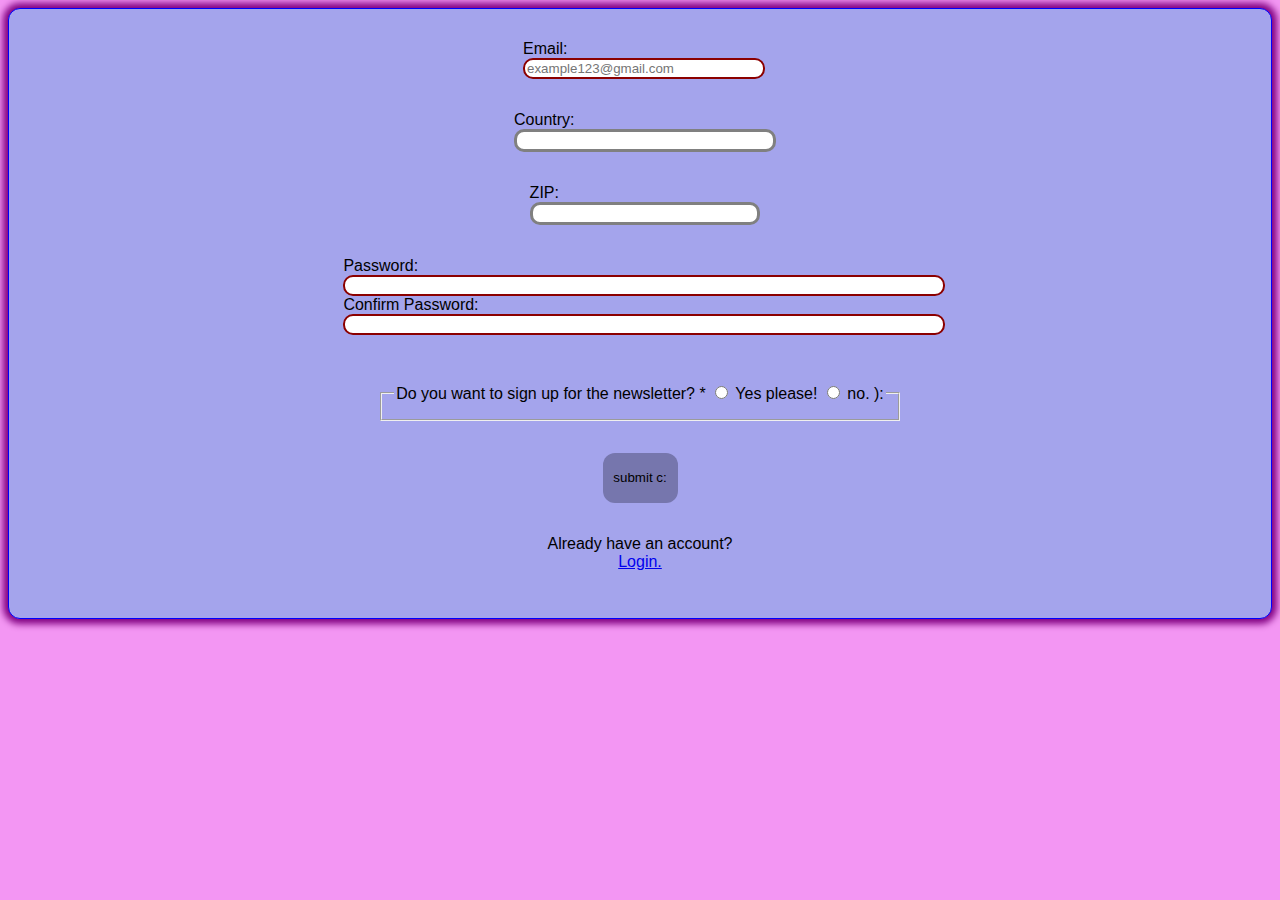
==== index.html @ 3f2c894d "Add if/else for confirm password" ====
<!DOCTYPE html>
<html lang="en">
<head>
    <meta charset="UTF-8">
    <meta name="viewport" content="width=<device-width>, initial-scale=1.0">
    <title>My Lil' Form Validation Assignment</title>
    <link rel="stylesheet" href="style.css">
    <script src="app.js" defer></script>
</head>
<body>
    <form>
        <div class="container">
            <p> 
                <label for="email"> Email: </label>
                <input type="email" id="email" name="email" required minlength="8" placeholder="example123@gmail.com"/>
            </p>
            <p>
                <label for="country"> Country: </label>
                <input type="text" id="country"/>
            </p>
            <p>
                <label for="ZIP"> ZIP: </label>
                <input type="number" minlength 4 />
            </p>
                
            <p>
                <label for="password"> Password: </label>
                <input type="text" name="password" required minlength="7">
                <!--confirm password-->
                <label for="confirm-password"> Confirm Password: </label>
                <input type="text" name="confirmPassword" required minlength="7">
            </p>

            <p>
                <fieldset>
                    <legend>
                    <label for="newsletter">Do you want to sign up for the newsletter? <span>*</span></label>
                    <input type="radio" required name="newsletter" id="r1" value="yes">
            <label for="yes">Yes please!</label>
                    <input type="radio" required name="newsletter" id="r2" value="no">
            <label for="no">no. ):</label>
                </fieldset>
            </p>
            <button type="submit">submit c:</button>
            
            <p>
                <div type="text">Already have an account? </div>
                <a href="login.html"> Login. </a>
            </p>
        </div> 
    </form>
</body>
</html>
---- style.css ----
body {
    background-color: rgb(243, 150, 243);
}
form {
    font-family: Arial, Helvetica, sans-serif;
    font-size: medium;
}

.container {
    background-color: rgb(164, 164, 236);
    display: flex;
    flex-direction: column;
    align-items: center;
    justify-content: space-around;
    padding: 15px;
    border-radius: 12px;
    border: 1px solid blue;
    box-shadow: 0 0 7px 5px purple;
}

input {     
    border: 3px solid gray;
    border-radius: 10px;
}

input:invalid {
    border: 2px solid darkred;
}
input:focus:invalid {
    box-shadow: 0 0 5px 1px rgb(248, 116, 215);
}

input[type="text"],
input[type="number"],
input[type="email"] {
    width:100%;
}

button {
    border-style: none;
    background-color: rgb(118, 118, 173);
    height: 50px;
    width: 75px;
    border-radius: 12px;
}

button:hover {
    background-color: rgb(80, 44, 146);
}
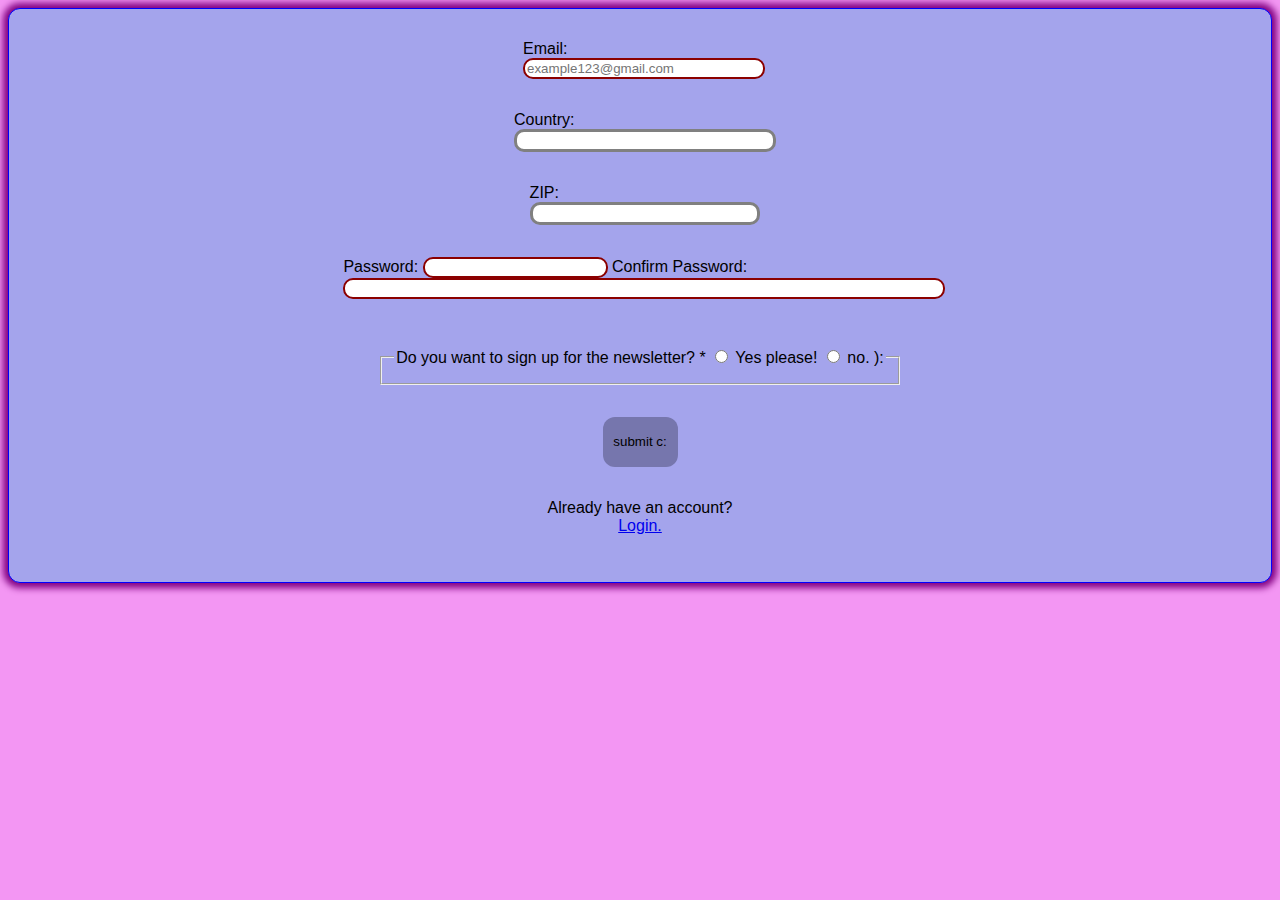
==== commit 5c65bc6b: "Add onkeyup=check() to password" ====
--- a/index.html
+++ b/index.html
@@ -25,10 +25,10 @@
                 
             <p>
                 <label for="password"> Password: </label>
-                <input type="text" name="password" required minlength="7">
+                <input type="password" id="password" name="password" required minlength="7" onkeyup='check();'>
                 <!--confirm password-->
                 <label for="confirm-password"> Confirm Password: </label>
-                <input type="text" name="confirmPassword" required minlength="7">
+                <input type="text" id="confirm-password" required minlength="7">
             </p>
 
             <p>
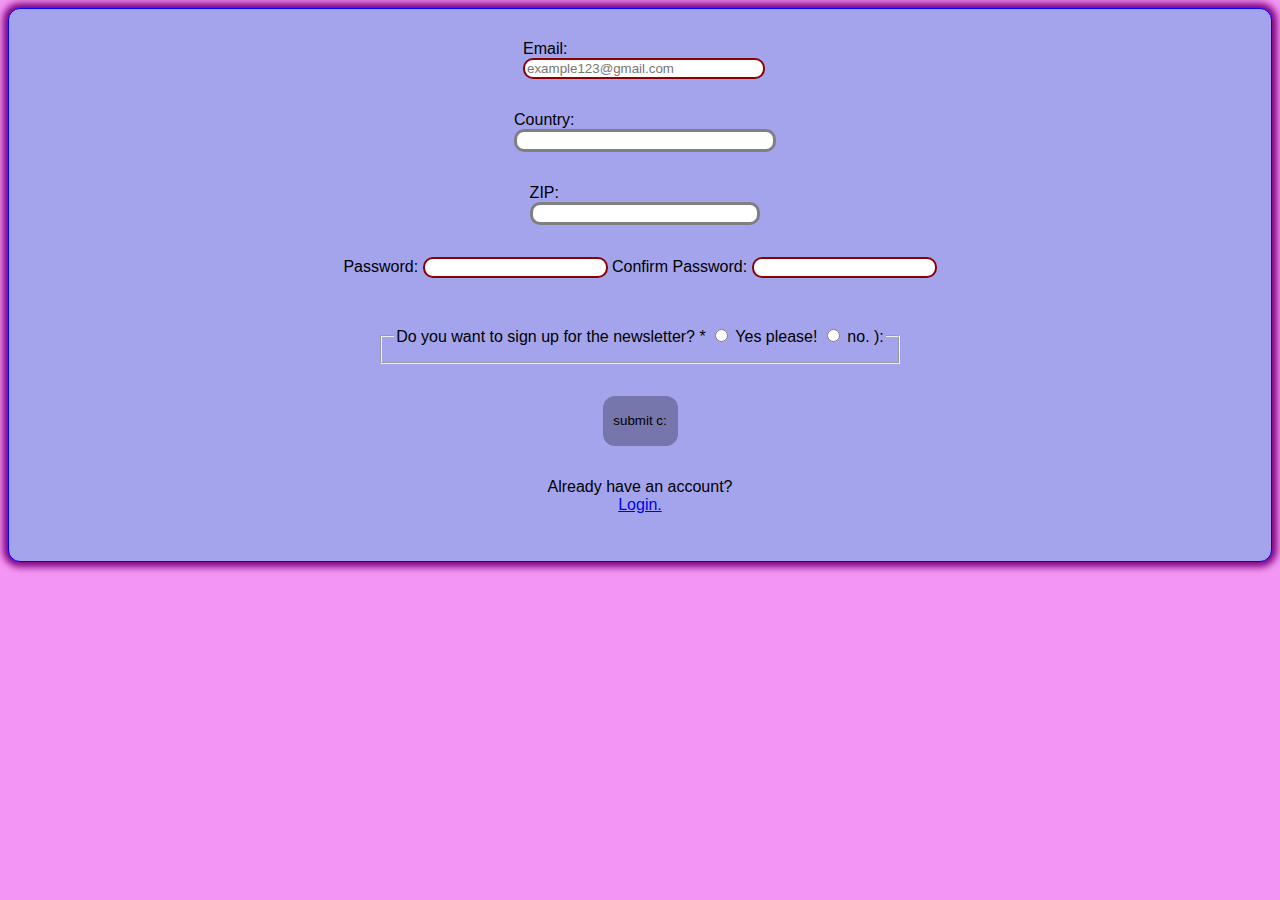
==== commit 542c99a9: "Add onkeyup() to confirm pw" ====
--- a/index.html
+++ b/index.html
@@ -25,10 +25,10 @@
                 
             <p>
                 <label for="password"> Password: </label>
-                <input type="password" id="password" name="password" required minlength="7" onkeyup='check();'>
+                <input type="password" id="password" name="password" required minlength="7" onkeyup='check();' />
                 <!--confirm password-->
                 <label for="confirm-password"> Confirm Password: </label>
-                <input type="text" id="confirm-password" required minlength="7">
+                <input type="password" name="confirm-password" id="confirm-password" required minlength="7" onkeyup='check()'; />
             </p>
 
             <p>
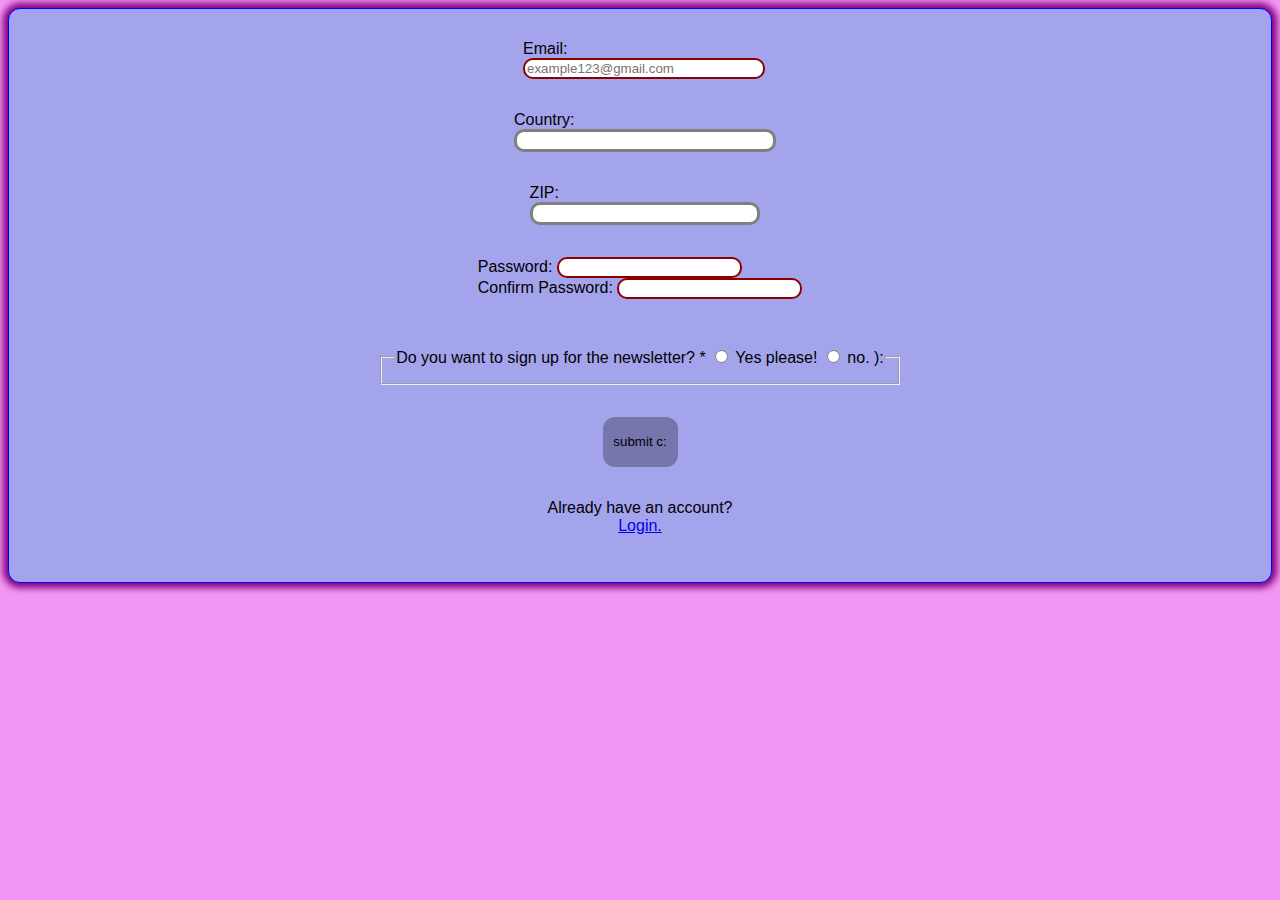
==== commit 8a0fb571: "Add <br> to line 30" ====
--- a/index.html
+++ b/index.html
@@ -27,6 +27,7 @@
                 <label for="password"> Password: </label>
                 <input type="password" id="password" name="password" required minlength="7" onkeyup='check();' />
                 <!--confirm password-->
+                <br>
                 <label for="confirm-password"> Confirm Password: </label>
                 <input type="password" name="confirm-password" id="confirm-password" required minlength="7" onkeyup='check()'; />
             </p>
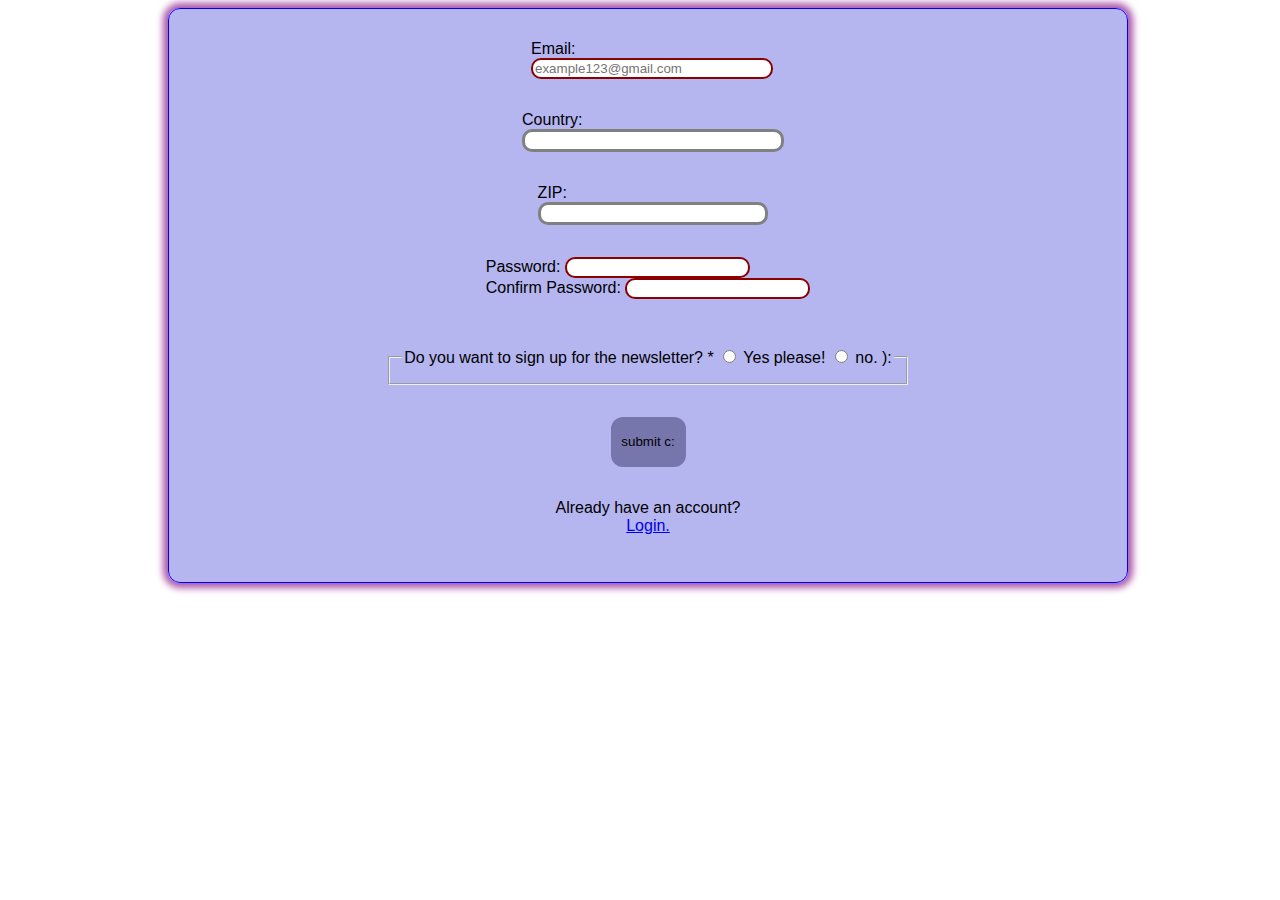
==== commit 182d37d6: "Remove "passwords" div class" ====
--- a/index.html
+++ b/index.html
@@ -30,6 +30,7 @@
                 <br>
                 <label for="confirm-password"> Confirm Password: </label>
                 <input type="password" name="confirm-password" id="confirm-password" required minlength="7" onkeyup='check()'; />
+                <span id="message"></span>
             </p>
 
             <p>
--- a/style.css
+++ b/style.css
@@ -1,13 +1,17 @@
 body {
-    background-color: rgb(243, 150, 243);
+    width: 100%;
+    display: flex;
+    justify-content: center;
 }
 form {
     font-family: Arial, Helvetica, sans-serif;
     font-size: medium;
+    width: 75%;
+    
 }
 
 .container {
-    background-color: rgb(164, 164, 236);
+    background-color: rgba(164, 164, 236, 0.815);
     display: flex;
     flex-direction: column;
     align-items: center;
@@ -15,7 +19,7 @@
     padding: 15px;
     border-radius: 12px;
     border: 1px solid blue;
-    box-shadow: 0 0 7px 5px purple;
+    box-shadow: 0 0 7px 5px rgba(128, 0, 128, 0.658);
 }
 
 input {     
@@ -36,12 +40,28 @@
     width:100%;
 }
 
+.passwords {
+display: flex;
+padding:5px;
+gap:10px;
+}
+/* #message {
+    width: 100%;
+    border:gray;
+    border-radius: 12px;
+} */
+
+#r1,
+#r2 {
+    cursor: pointer;
+}
 button {
     border-style: none;
     background-color: rgb(118, 118, 173);
     height: 50px;
     width: 75px;
     border-radius: 12px;
+    cursor:pointer;
 }
 
 button:hover {
